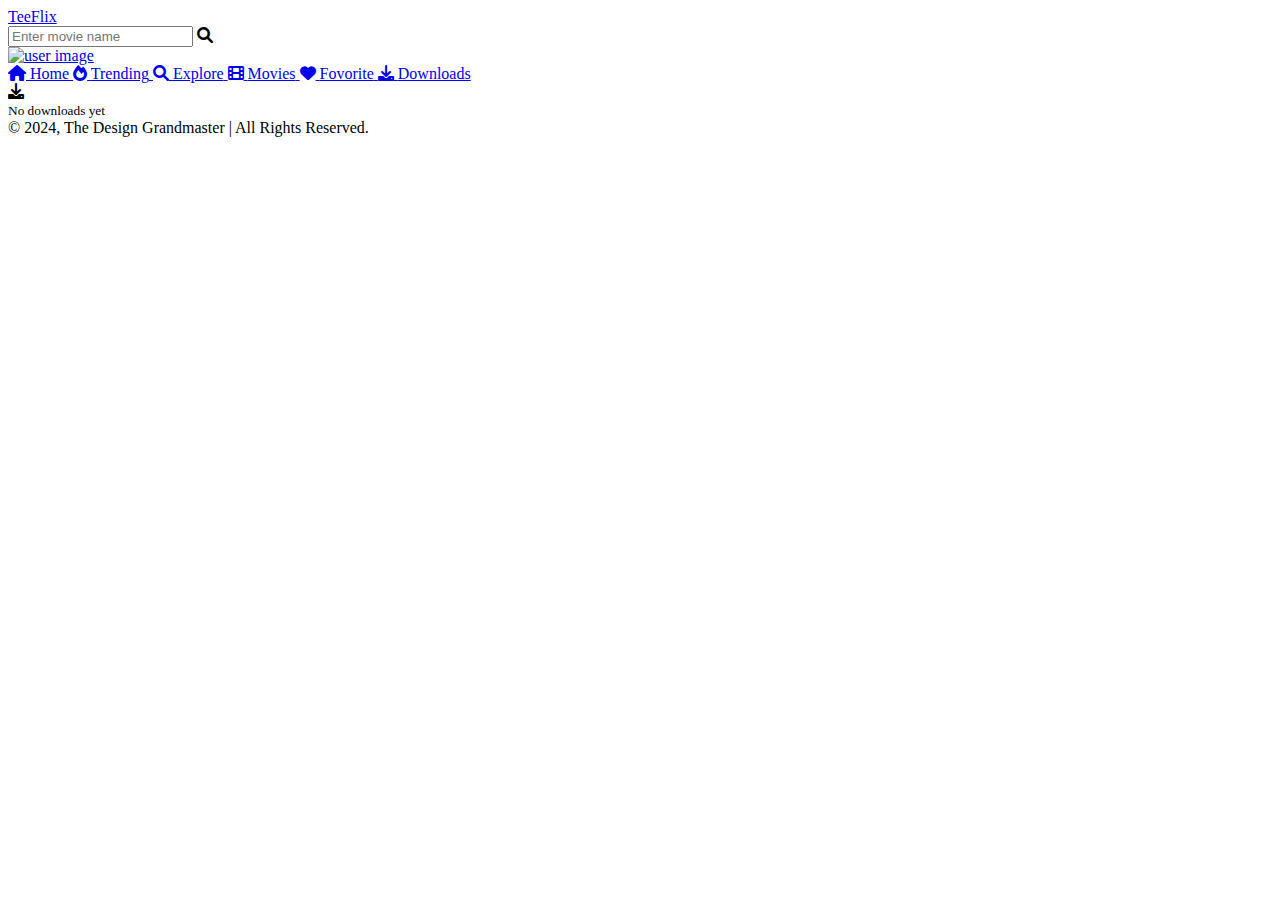
==== downloads.html @ 586c9aa2 "Add files via upload" ====
<!DOCTYPE html>
<html lang="en">
    <head>
        <meta charset="UTF-8">
        <meta name="viewport" content="width=device-width, initial-scale=1.0">
        <link rel="shortcut-icon" href="./images/png/chevron_right_24dp_E8EAED_FILL0_wght400_GRAD0_opsz24.png" type="image/x-icon">
        <link rel="stylesheet" href="https://cdnjs.cloudflare.com/ajax/libs/font-awesome/6.0.0-beta3/css/all.min.css"/>
        <link rel="stylesheet" href="https://fonts.googleapis.com/css2?family=Material+Symbols+Outlined:opsz,wght,FILL,GRAD@20..48,100..700,0..1,-50..200" />
        <link rel="stylesheet" href="css/downloads.css">
        <title>TeeFlix | Downloads </title>
    </head>
    <body>

        <header class="header">
            <div class="nav container">
                <a href="home.html" class="logo">
                    Tee<span>Flix </span>
                </a>

                <div class="search-box">
                    <input type="search" name="" id="search-input" placeholder="Enter movie name">
                    <i class="fa-solid fa-magnifying-glass"></i>
                </div>

                <a href="#" class="user">
                    <img src="images/elements/user.png" alt="user image" class="user-img">
                </a>

                <div class="navbar">
                    
                    <a href="home.html#home" class="nav-link">
                        <i class="fa-solid fa-house"></i>
                        <span class="nav-link-title">Home</span>
                    </a>

                    <a href="trending.html#trending" class="nav-link">
                        <i class="fa-solid fa-fire"></i>
                        <span class="nav-link-title">Trending</span>
                    </a>

                    <a href="explore.html" class="nav-link">
                        <i class="fa-solid fa-magnifying-glass"></i>
                        <span class="nav-link-title">Explore</span>
                    </a>

                    <a href="play-page.html" class="nav-link">
                        <i class="fa-solid fa-film"></i>
                        <span class="nav-link-title">Movies</span>
                    </a>

                    <a href="fav.html" class="nav-link">
                        <i class="fa-solid fa-heart"></i>
                        <span class="nav-link-title">Fovorite</span>
                    </a>

                    <a href="downloads.html" class="nav-link nav-active">
                        <i class="fa-solid fa-download"></i>
                        <span class="nav-link-title">Downloads</span>
                    </a>
                </div>
            </div>
        </header>

        <section class="home container" id="home">

            <div class="fa-icon">
                <i class="fa-solid fa-download"></i>
            </div>

            <div class="home-text">
                <small>No downloads yet</small>
            </div>
        </section>

        <footer>
            <div class="copyright">
                &copy; 2024, <span>The Design Grandmaster</span> | All Rights Reserved.
            </div>
        </footer>
    
    </body>
</html>
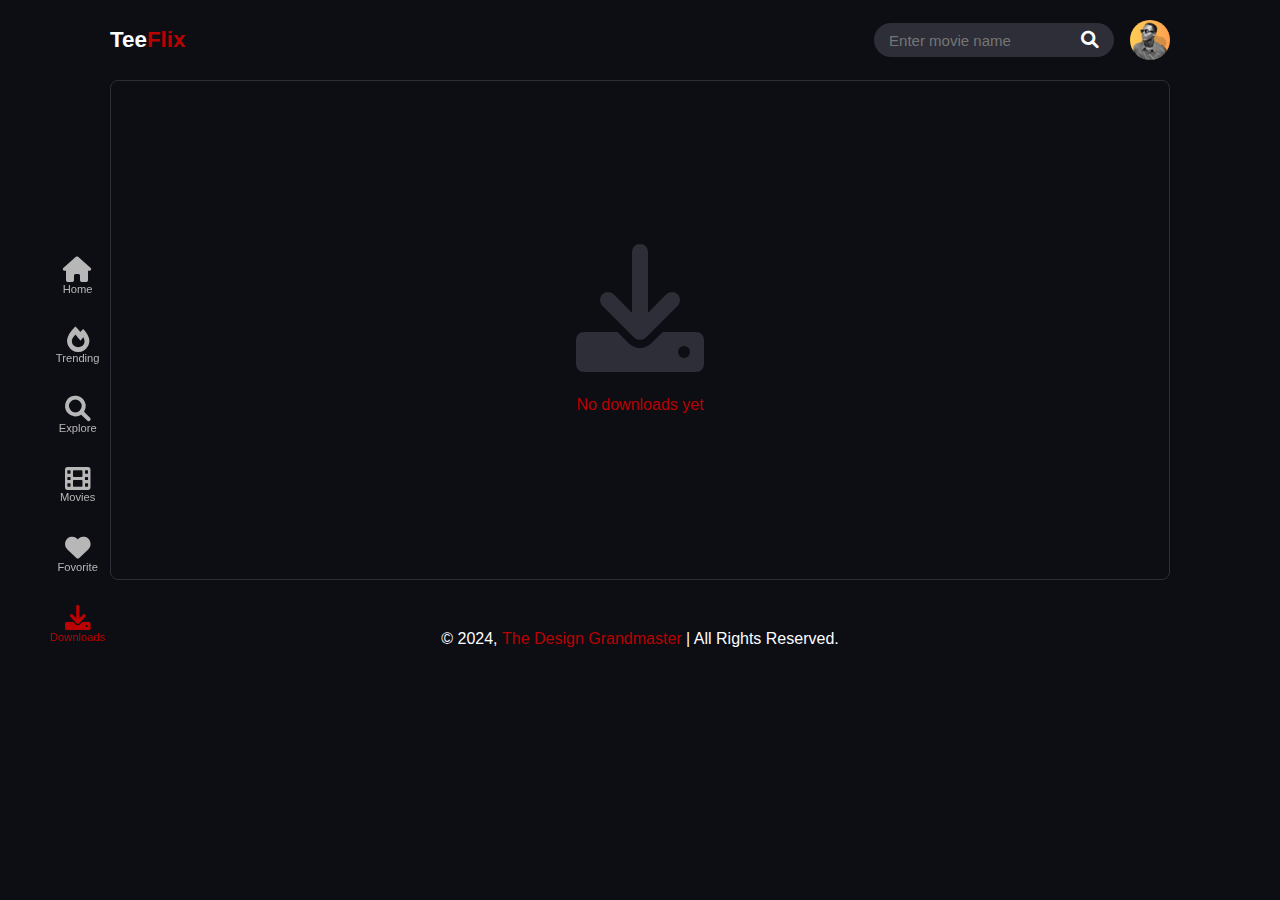
==== commit 2f11e7e4: "Update downloads.html" ====
--- a/downloads.html
+++ b/downloads.html
@@ -13,7 +13,7 @@
 
         <header class="header">
             <div class="nav container">
-                <a href="home.html" class="logo">
+                <a href="index.html" class="logo">
                     Tee<span>Flix </span>
                 </a>
 
@@ -28,7 +28,7 @@
 
                 <div class="navbar">
                     
-                    <a href="home.html#home" class="nav-link">
+                    <a href="index.html#home" class="nav-link">
                         <i class="fa-solid fa-house"></i>
                         <span class="nav-link-title">Home</span>
                     </a>
@@ -79,4 +79,4 @@
         </footer>
     
     </body>
-</html>+</html>
--- a/css/downloads.css
+++ b/css/downloads.css
@@ -0,0 +1,463 @@
+:root {
+    font-family: 'Montserrat', sans-serif;
+    --main-color: rgba(202, 0, 0, 0.925);
+    --hover-color: rgba(202, 0, 0, 0.925);
+    --body-color: #0d0d14;
+    --container-color: #2d2e37;
+    --text-color: #fcfeff;
+    scroll-behavior: smooth;
+}
+
+* {
+    margin: 0; padding: 0;
+    box-sizing: border-box;
+    scroll-behavior: smooth;
+    scroll-padding-top: 2rem;
+}
+
+a {
+    text-decoration: none;
+}
+
+li {
+    list-style: none;
+}
+
+i {
+    cursor: pointer;
+}
+
+img {
+    width: 100%;
+}
+
+section {
+    padding: 3rem 0 2rem;
+}
+
+body {
+    background: var(--body-color);
+    color: var(--text-color);
+}
+
+.container {
+    max-width: 1060px;
+    margin: auto;
+    width: 100%;
+}
+
+header {
+    position: fixed;
+    top: 0; 
+    left: 0; 
+    width: 100%;
+    background: var(--body-color);
+    z-index: 100;
+}
+
+/* nav */
+
+.nav {
+    display: flex;
+    align-items: center;
+    justify-content: center;
+    padding: 20px 0;
+}
+
+/* for the logo */
+
+.logo {
+    font-size: 1.4rem;
+    color: var(--text-color);
+    font-weight: 600;
+    margin: 0 auto 0 0;
+}
+
+.logo span {
+    color: var(--main-color);
+}
+
+/* Search Box */
+
+.search-box {
+    max-width: 240px;
+    width: 100%;
+    display: flex;
+    align-items: center;
+    column-gap: .7rem;
+    padding: 8px 15px;
+    background: var(--container-color);
+    border-radius: 4rem;
+    margin-right: 1rem;
+}
+
+.search-box .fa-solid {
+    font-size: 1.1rem;
+}
+
+.search-box .fa-solid:hover {
+    color: var(--main-color);
+}
+
+#search-input {
+    border: none;
+    outline: none;
+    width: 100%;
+    color: var(--text-color);
+    background: transparent;
+    font-size: 0.94rem;
+}
+
+.user {
+    display: flex;
+}
+
+.user-img {
+    width: 40px;
+    height: 40px;
+    border-radius: 50%;
+    object-fit: cover;
+    object-position: center;
+}
+
+.navbar {
+    position: fixed;
+    top: 50%; left: 50px;
+    transform: translateY(-50%);
+    display: flex;
+    flex-flow: column;
+    align-items: center;
+    row-gap: 2rem;
+}
+
+.nav-link {
+    color: #b7b7b7;
+    font-size: 0.9rem;
+    display: flex;
+    align-items: center;
+    justify-content: center;
+    flex-flow: column;
+}
+
+.nav-active {
+    color: rgba(202, 0, 0, 0.925);
+}
+
+.nav-link:hover {
+    color: var(--text-color);
+    transition: .3s all linear;
+    transform: scale(1.1);
+}
+
+.nav-link i {
+    font-size: 1.6rem;
+}
+
+.nav-link-title {
+    font-size: 0.7rem;
+}
+
+.home {
+    position: relative;
+    min-height: 500px;
+    display: flex;
+    flex-flow: column;
+    align-items: center;
+    justify-content: center;
+    margin-top: 5rem !important;
+    border-radius: .5rem;
+    border: var(--container-color) 1.5px solid;
+    background: var(--body-color);
+}
+
+.home-text {
+    position: relative;
+    bottom: 0.5rem;
+    display: flex;
+    align-items: center;
+    justify-content: center;
+}
+
+.home-text small {
+    font-size: 1rem;
+    font-weight: 500;
+    margin: 0px 0 10px;
+    color: var(--main-color);
+}
+
+.fa-icon {
+    display: flex;
+    align-items: center;
+    justify-content: center;
+    font-size: 8rem;
+    color: var(--container-color);
+    margin-bottom: 2rem;
+}
+
+.copyright {
+    text-align: center;
+    padding-top: 50px;
+    color: var(--text-color);
+}
+
+.copyright span {
+    color: var(--main-color);
+    font-weight: 500;
+}
+
+@media (max-width: 1170px) {
+    .navbar {
+        top: auto; left: 0; right: 0; bottom: 0;
+        transform: translateY(0);
+        flex-direction: row;
+        justify-content: space-evenly;
+        row-gap: 1px;
+        padding: 10px 12px;
+        border-top: 1px solid var(--container-color);
+        background: var(--body-color);
+    }
+
+    .nav-link i {
+        font-size: 1.5rem;
+    }
+
+    .copyright {
+        margin-bottom: 4rem;
+    }
+}
+
+@media (max-width: 1170px) {
+    .navbar {
+        top: auto; left: 0; right: 0; bottom: 0;
+        transform: translateY(0);
+        flex-direction: row;
+        justify-content: space-evenly;
+        row-gap: 1px;
+        padding: 10px 12px;
+        border-top: 1px solid var(--container-color);
+        background: var(--body-color);
+    }
+    html::-webkit-scrollbar {
+        width: 0.5rem;
+        background: transparent;
+    }
+    
+    html::-webkit-scrollbar-thumb {
+        background: var(--main-color);
+    }
+
+    .nav-link i {
+        font-size: 1.5rem;
+    }
+
+    .copyright {
+        margin-bottom: 4rem;
+    }
+    ::selection {
+        background: var(--main-color);
+        color: var(--text-color);
+    }
+}
+
+@media (max-width: 1060px) {
+    .container {
+        margin: 0 auto;
+        width: 95%;
+    }
+    ::selection {
+        background: var(--main-color);
+        color: var(--text-color);
+    }
+}
+
+@media (max-width: 991px) {
+    .movies-content {
+        grid-template-columns: repeat(auto-fit minmax(214px, 1fr));
+    }
+    ::selection {
+        background: var(--main-color);
+        color: var(--text-color);
+    }
+    html::-webkit-scrollbar {
+        width: 0.5rem;
+        background: transparent;
+    }
+    
+    html::-webkit-scrollbar-thumb {
+        background: var(--main-color);
+    }
+}
+
+@media (max-width: 880px) {
+    html::-webkit-scrollbar {
+        width: 0.5rem;
+        background: transparent;
+    }
+    
+    html::-webkit-scrollbar-thumb {
+        background: var(--main-color);
+    }
+    .nav {
+        padding: 14px 0;
+    }
+    .home {
+        min-height: 440px;
+        margin-top: 4rem !important;
+    }
+    .home-text {
+        padding: 25px;
+    }
+
+    .home-title {
+        font-size: 1.6rem;
+    }
+    .watch-btn span {
+        font-size: 0.9rem;
+    }
+    .movie-title {
+        font-size: 1rem;
+        padding-right: 30px;
+    }
+    .cast {
+        justify-content: center;
+    }
+    ::selection {
+        background: var(--main-color);
+        color: var(--text-color);
+    }
+}
+
+@media (max-width: 768px) {
+    html::-webkit-scrollbar {
+        width: 0.5rem;
+        background: transparent;
+    }
+    
+    html::-webkit-scrollbar-thumb {
+        background: var(--main-color);
+    }
+    .nav {
+        padding: 11px 0;
+    }
+    ::selection {
+        background: var(--main-color);
+        color: var(--text-color);
+    }
+
+    .logo {
+        font-size: 1.2rem;
+    }
+    
+    section {
+        padding: 2rem 0;
+    }
+    .home-img {
+        object-position: left;
+    }
+    .movie-type {
+        font-size: 0.875rem;
+        margin-top: 2px;
+    }
+    .box-text {
+        background: linear-gradient( rgba(0, 0, 0, 0.582), rgba(0, 0, 0, 0.253));
+    }
+    .tags span, 
+    .about-movie p {
+        font-size: 0.875rem;
+    }
+    p {
+        font-size: 0.875rem;
+    }
+    .play-text h2,
+    .about-movie h2 {
+        font-size: 1.3rem;
+    }
+    .play-movie {
+        bottom: 10rem; right: 2rem;
+    }
+}
+
+@media (max-width: 514px) {
+    html::-webkit-scrollbar {
+        width: 0.5rem;
+        background: transparent;
+    }
+    
+    html::-webkit-scrollbar-thumb {
+        background: var(--main-color);
+    }
+    .home {
+        min-height: 380px;
+    }
+    .heading {
+        padding: 2px 14px;
+    }
+    .heading-title {
+        font-size: 1rem;
+    }
+    .play-text {
+        padding: 20px;
+    }
+    .cast-heading {
+        font-size: 1.1rem;
+    }
+    .cast-title {
+        font-size: 0.9rem;
+    }
+    ::selection {
+        background: var(--main-color);
+        color: var(--text-color);
+    }
+}
+
+@media (max-width: 408px) {
+    html::-webkit-scrollbar {
+        width: 0.5rem;
+        background: transparent;
+    }
+    
+    html::-webkit-scrollbar-thumb {
+        background: var(--main-color);
+    }
+    ::selection {
+        background: var(--main-color);
+        color: var(--text-color);
+    }
+    * {
+        scroll-padding-top: 5rem;
+    }
+    .nav {
+        display: grid;
+        grid-template-columns: 1fr;
+        grid-template-rows: 1fr 1fr;
+        row-gap: 5px;
+    }
+    .search-box {
+        max-width: 100%;
+        width: 100%;
+        order: 3;
+        grid-column-start: 1;
+        grid-column-end: 3;
+    }
+}
+
+@media (max-width: 414px) {
+    html::-webkit-scrollbar {
+        width: 0.5rem;
+        background: transparent;
+    }
+    
+    html::-webkit-scrollbar-thumb {
+        background: var(--main-color);
+    }
+    .navbar .fa-solid {
+        font-size: 21px;
+    }
+    .navbar {
+        row-gap: 2px;
+    }
+    ::selection {
+        background: var(--main-color);
+        color: var(--text-color);
+    }
+}